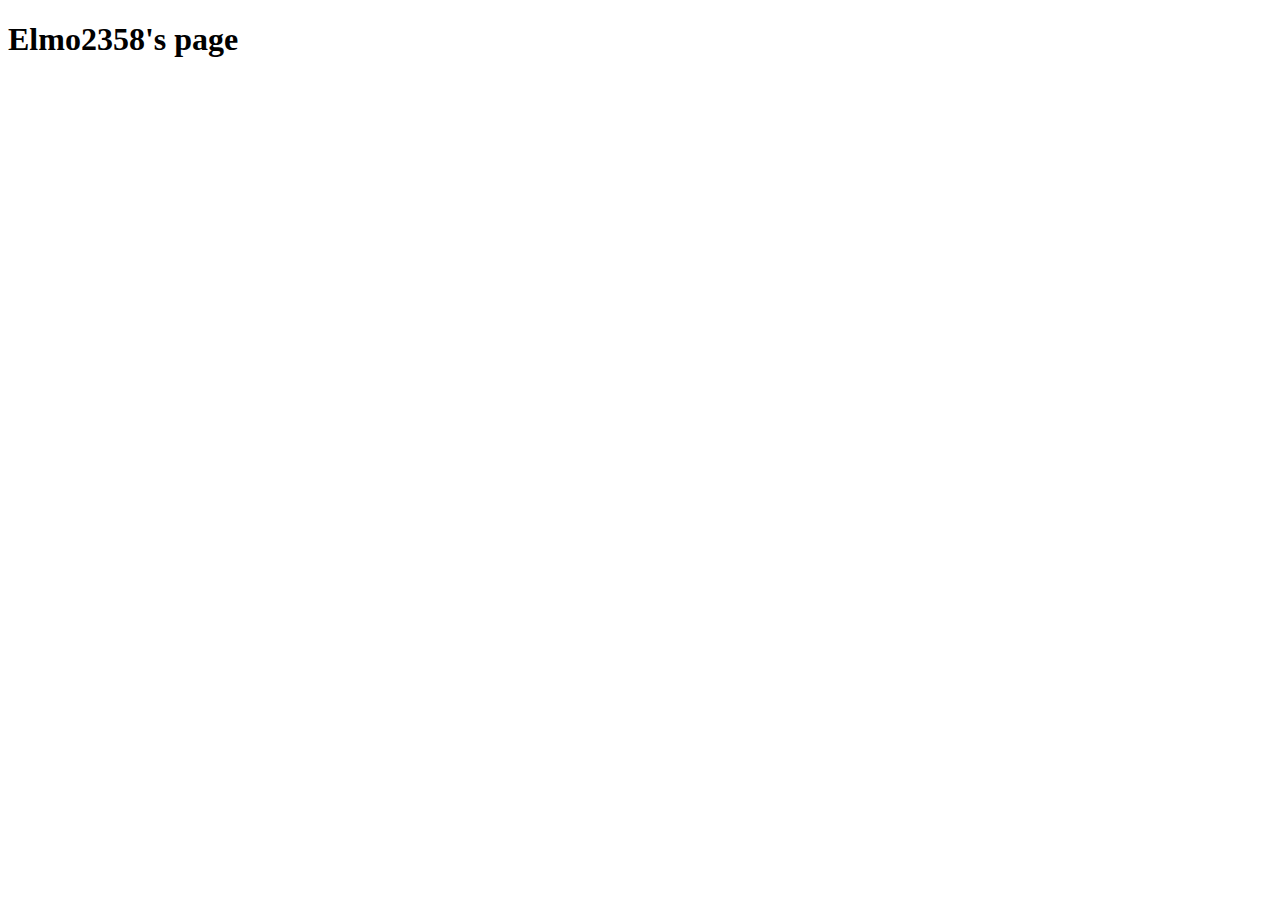
==== index.html @ 00f00b88 "commitsita" ====
<!doctype html>
<html lang="ja">
  <head>
    <meta charset="UTF-8" />
    <meta name="viewport" content="width=device-width, initial-scale=1.0" />
    <title>Elmo2358</title>
  </head>
  <body>
    <h1>Elmo2358's page</h1>
  </body>
</html>
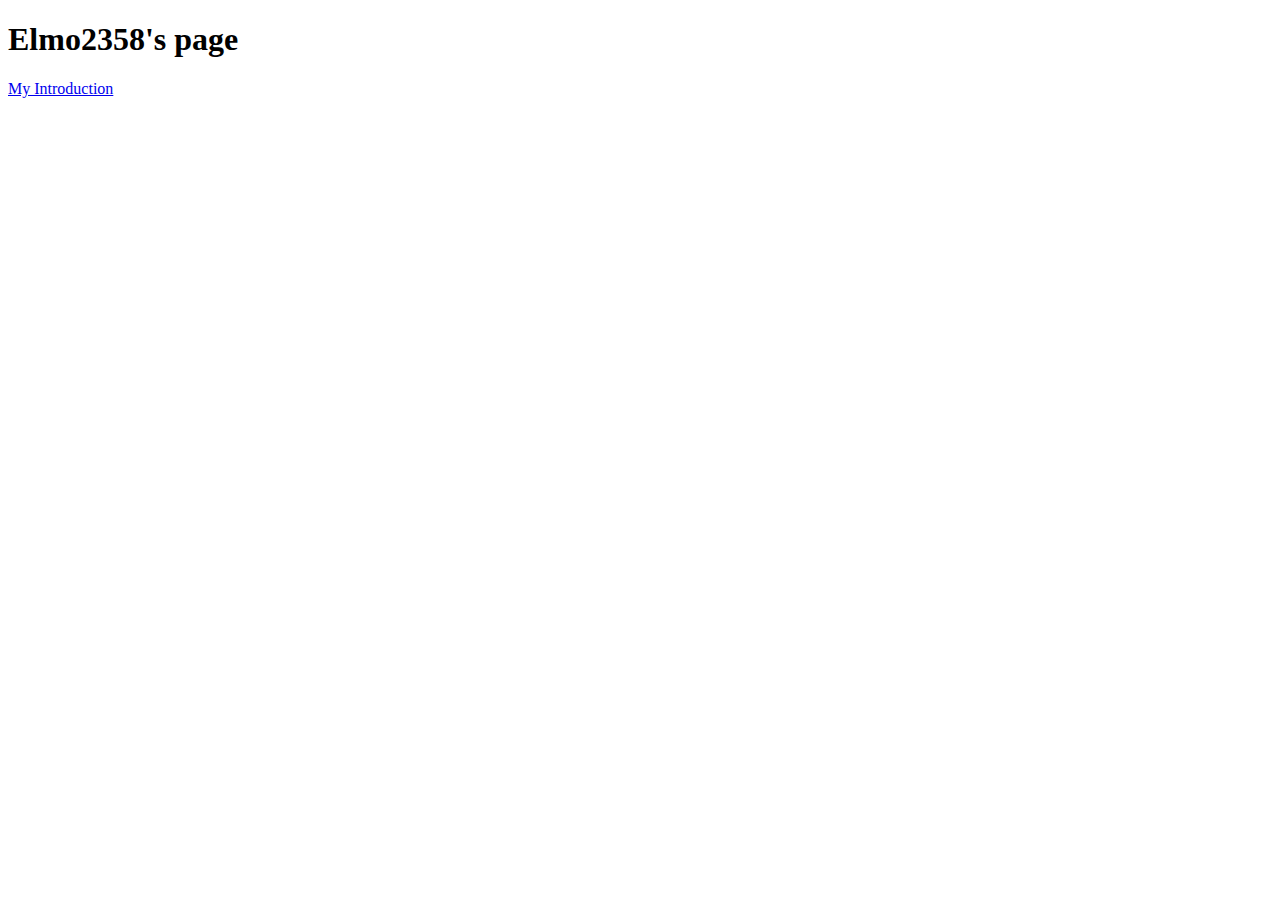
==== commit 7a37e378: "ページ増やした" ====
--- a/index.html
+++ b/index.html
@@ -7,5 +7,6 @@
   </head>
   <body>
     <h1>Elmo2358's page</h1>
+    <a href="/introduction.html">My Introduction</a>
   </body>
 </html>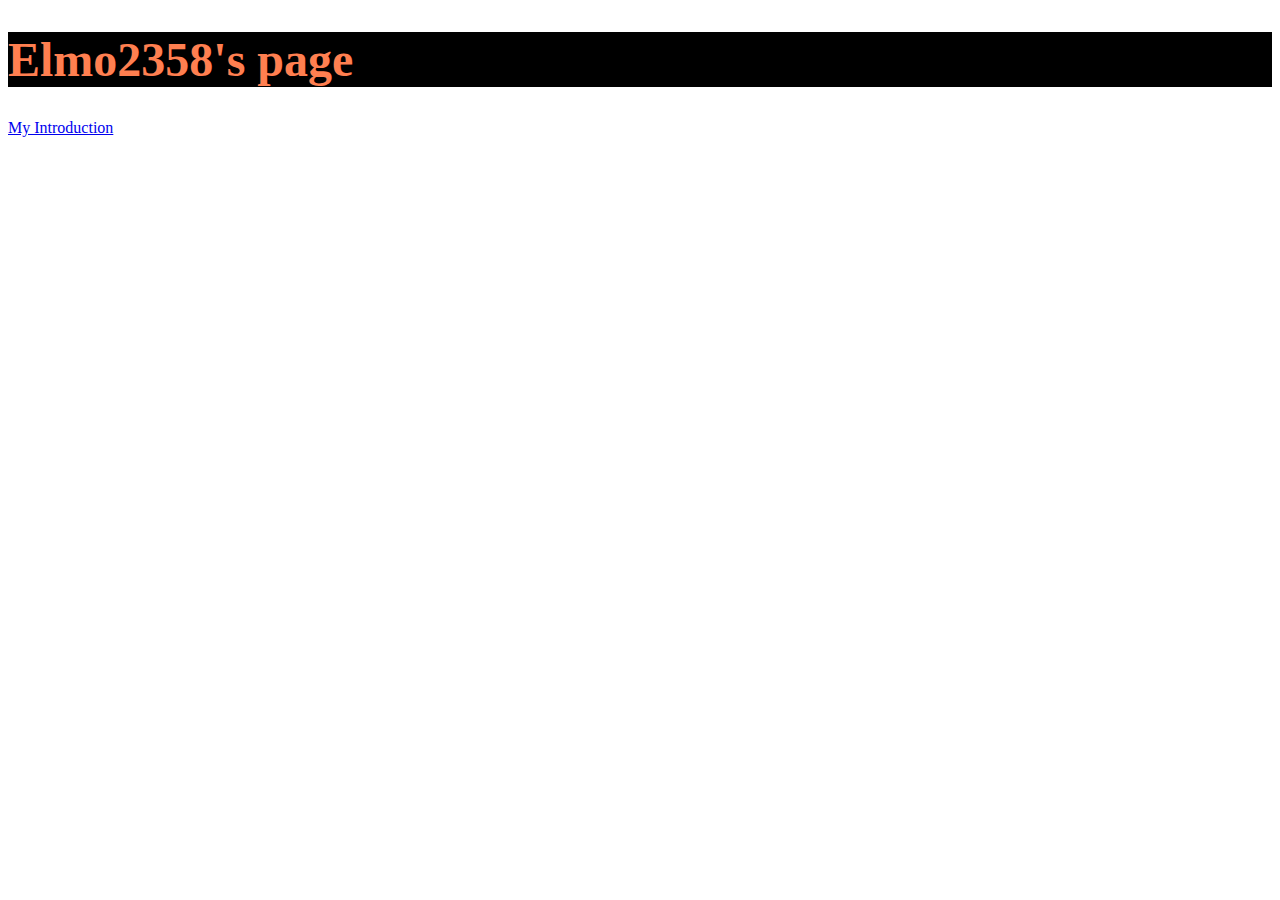
==== commit 33a754f3: "aa" ====
--- a/index.html
+++ b/index.html
@@ -6,7 +6,9 @@
     <title>Elmo2358</title>
   </head>
   <body>
-    <h1>Elmo2358's page</h1>
+    <h1 style="color: coral; background-color: black; font-size: 48px;">
+      Elmo2358's page
+    </h1>
     <a href="/introduction.html">My Introduction</a>
   </body>
 </html>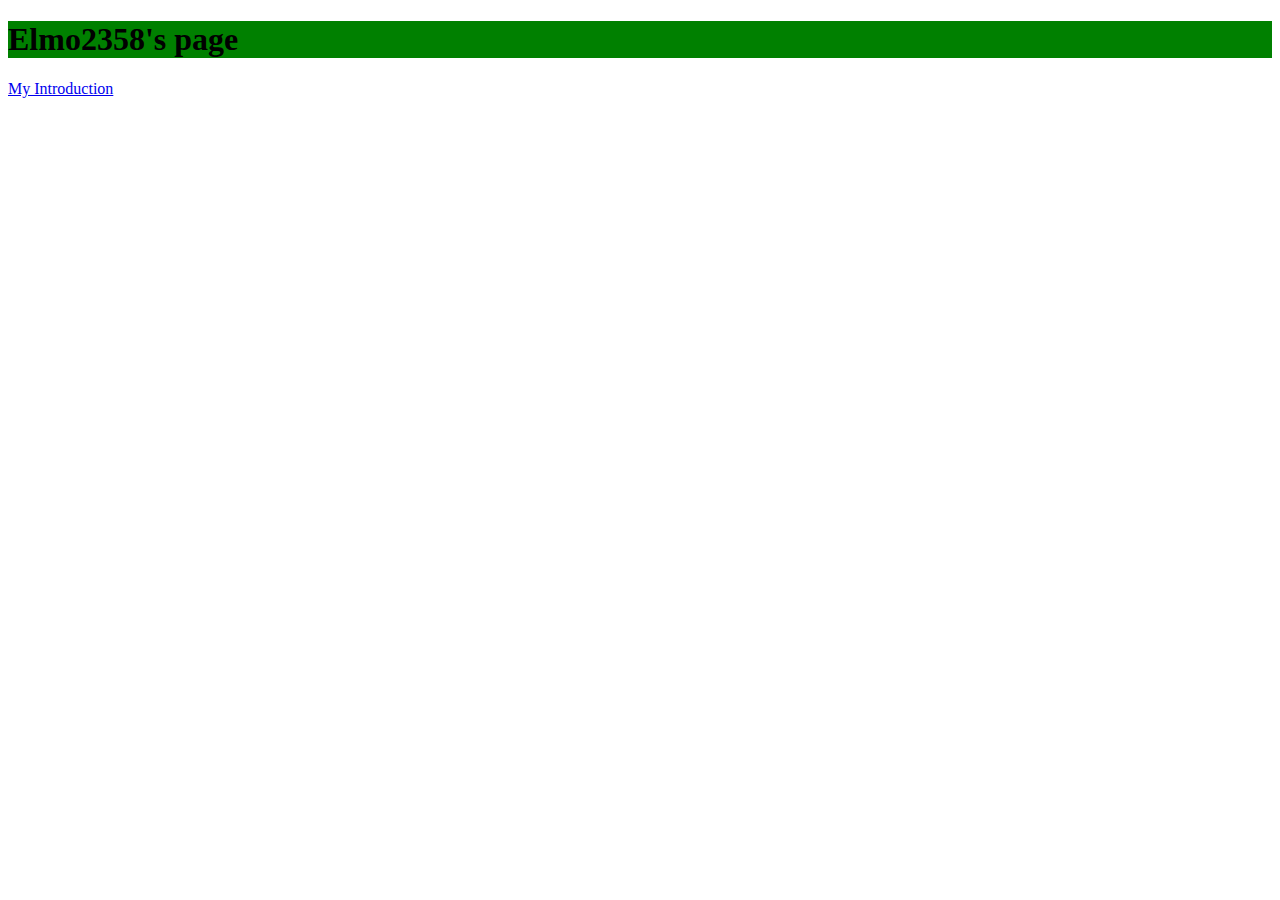
==== commit 51d2419d: "hennkou" ====
--- a/index.html
+++ b/index.html
@@ -4,9 +4,24 @@
     <meta charset="UTF-8" />
     <meta name="viewport" content="width=device-width, initial-scale=1.0" />
     <title>Elmo2358</title>
+    <style>
+      h1 {
+        background-color: blue;  
+      }
+      @media (max-width: 200px){
+        h1 {
+          background-color: red;
+        }
+      }
+      @media (min-width: 600px){
+        h1 {
+          background-color: green;
+        }
+      }
+    </style>
   </head>
   <body>
-    <h1 style="color: coral; background-color: black; font-size: 48px;">
+    <h1>
       Elmo2358's page
     </h1>
     <a href="/introduction.html">My Introduction</a>
